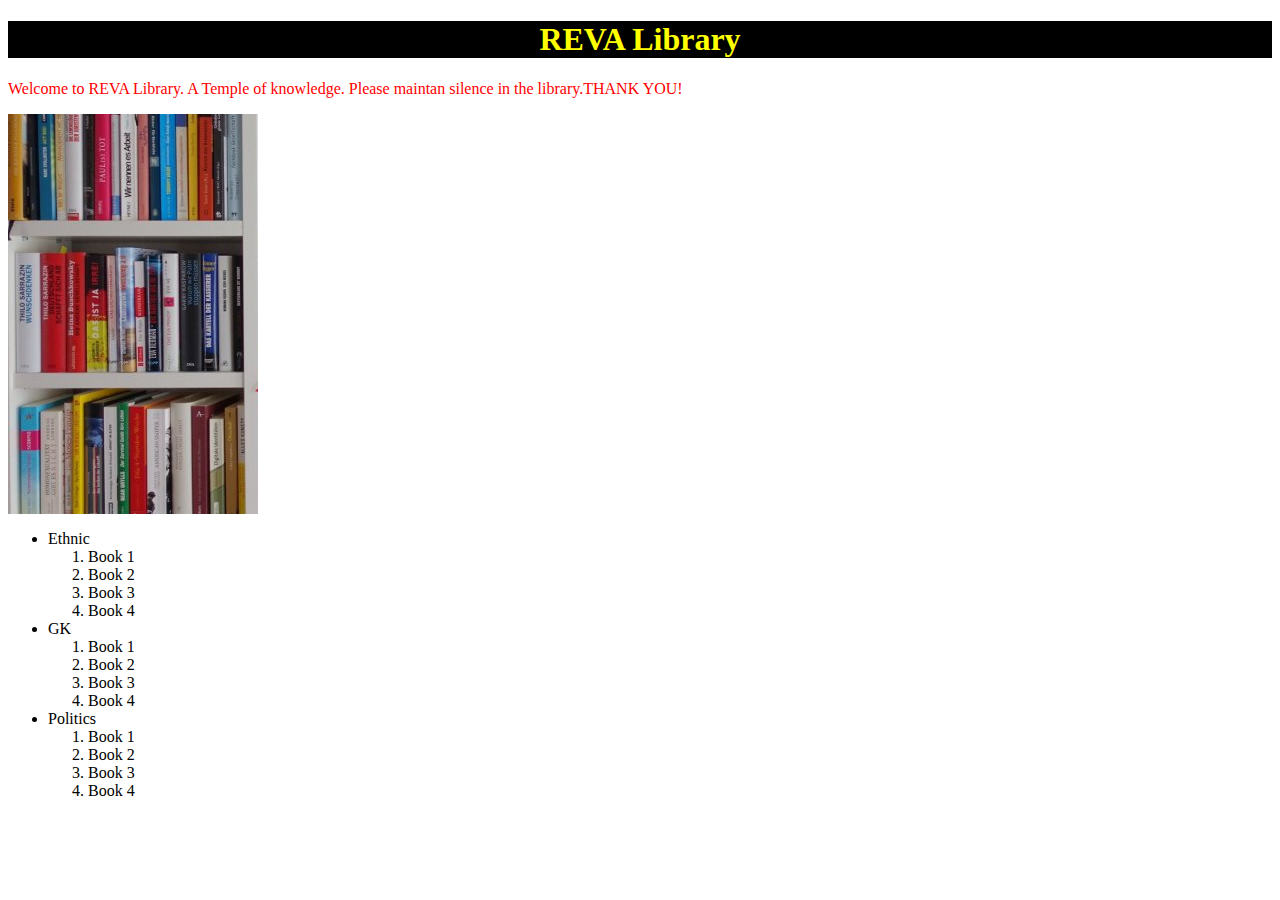
==== library.html @ c663ffe3 "updated" ====
<!DOCTYPE html>
<html lang="en">
<head>
    <meta charset="UTF-8">
    <meta name="viewport" content="width=device-width, initial-scale=1.0">
    <title>Document</title>
    <link rel="stylesheet" href="lib.css" type=text/css>
</head>
<body>
    <h1>REVA Library</h1>
    <p>Welcome to REVA Library. A Temple of knowledge. Please maintan silence in the library.THANK YOU!</p>
    <div class="one">
        
    </div>
    <ul>
        <li>Ethnic</li>
        <ol>
        <li>Book 1</li>
        <li>Book 2</li>
        <li>Book 3</li>
        <li>Book 4</li>
        </ol>

        <li>GK</li>
        <ol>
            <li>Book 1</li>
            <li>Book 2</li>
            <li>Book 3</li>
            <li>Book 4</li>
        </ol>

        <li>Politics</li>
        <ol>
            <li>Book 1</li>
            <li>Book 2</li>
            <li>Book 3</li>
            <li>Book 4</li>
        </ol>
    </ul>
</body>
</html>
---- lib.css ----
h1{
    color: yellow;
    text-align:center;
    background:black;
}

p{
    color: red;
    text-align: justify;
    font-size: 16px;
}

div.one{

    height: 400px;
    width: 250px;
    background: url(book.jpg);

}
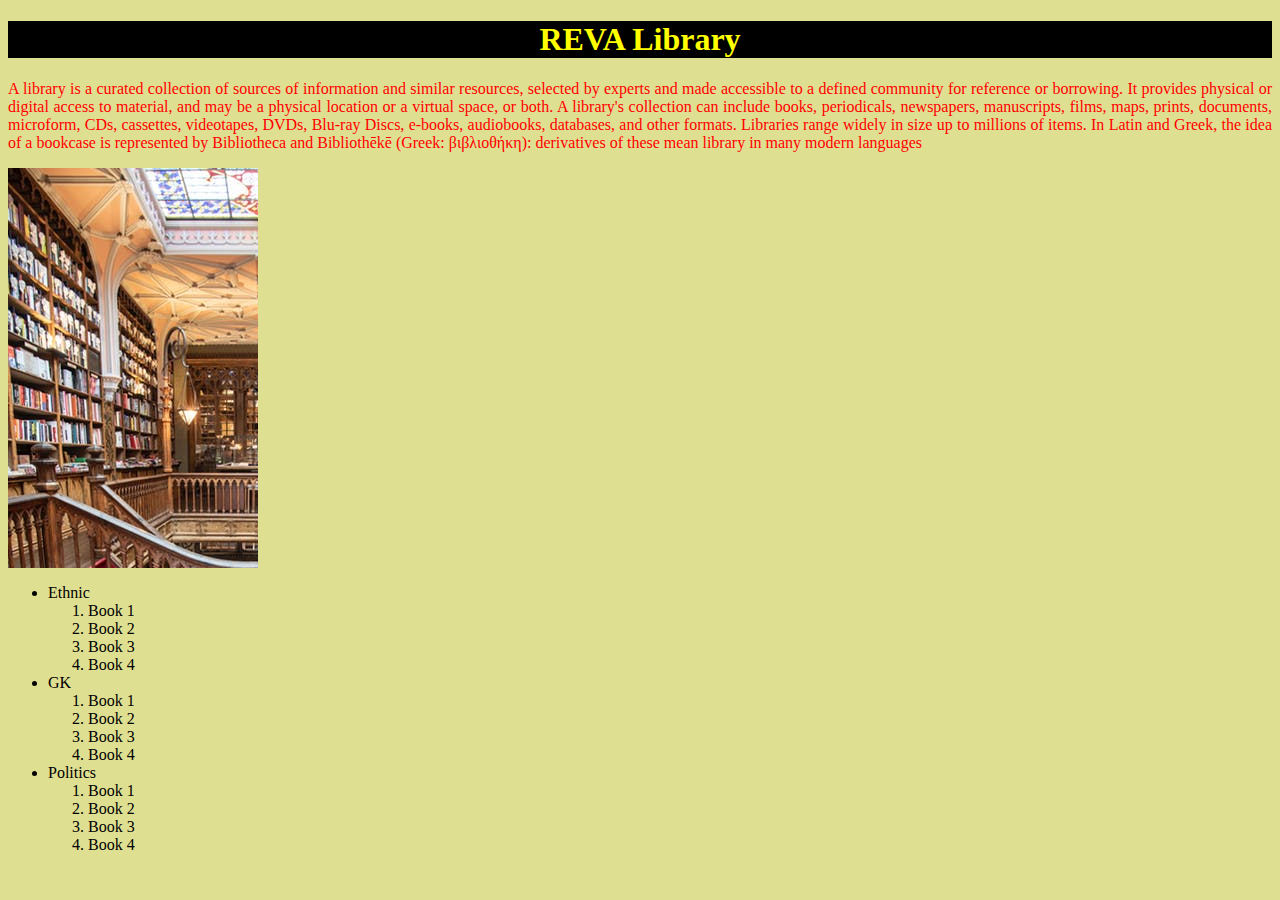
==== commit 814e6b34: "updated" ====
--- a/library.html
+++ b/library.html
@@ -8,7 +8,7 @@
 </head>
 <body>
     <h1>REVA Library</h1>
-    <p>Welcome to REVA Library. A Temple of knowledge. Please maintan silence in the library.THANK YOU!</p>
+    <p>A library is a curated collection of sources of information and similar resources, selected by experts and made accessible to a defined community for reference or borrowing. It provides physical or digital access to material, and may be a physical location or a virtual space, or both. A library's collection can include books, periodicals, newspapers, manuscripts, films, maps, prints, documents, microform, CDs, cassettes, videotapes, DVDs, Blu-ray Discs, e-books, audiobooks, databases, and other formats. Libraries range widely in size up to millions of items. In Latin and Greek, the idea of a bookcase is represented by Bibliotheca and Bibliothēkē (Greek: βιβλιοθήκη): derivatives of these mean library in many modern languages</p>
     <div class="one">
         
     </div>
--- a/lib.css
+++ b/lib.css
@@ -14,6 +14,9 @@
 
     height: 400px;
     width: 250px;
-    background: url(book.jpg);
+    background: url(lib.jpg);
 
+}
+body{
+    background-color: rgb(223, 223, 146);
 }